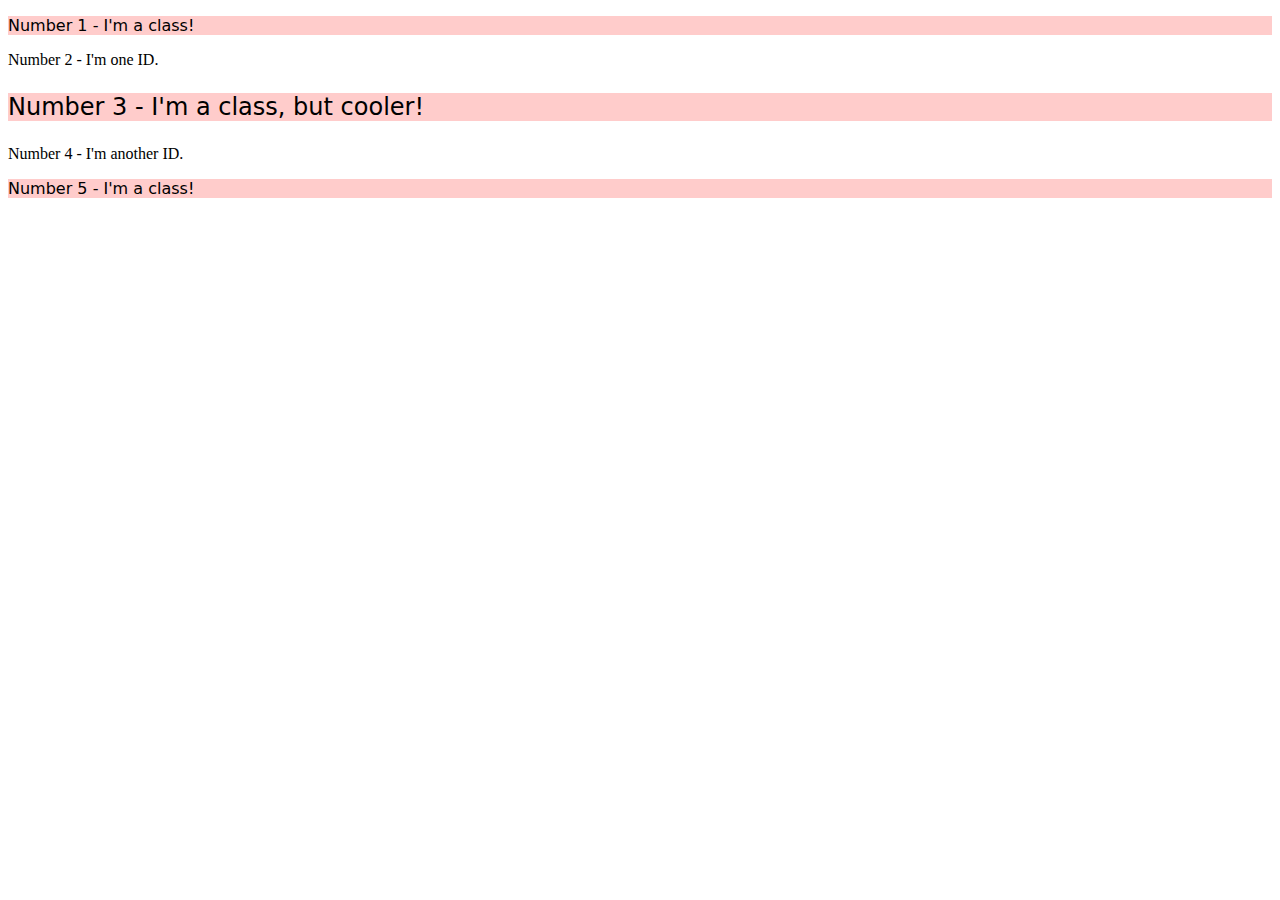
==== foundations/intro-to-css/02-class-id-selectors/index.html @ f6f2c412 "Complete items with light pink background" ====
<!DOCTYPE html>
<html lang="en">
  <head>
    <meta charset="UTF-8">
    <meta http-equiv="X-UA-Compatible" content="IE=edge">
    <meta name="viewport" content="width=device-width, initial-scale=1.0">
    <title>Class and ID Selectors</title>
    <link rel="stylesheet" href="style.css">
  </head>
  <body>
    <p class="number1">Number 1 - I'm a class!</p>
    <div>Number 2 - I'm one ID.</div>
    <p class="number3">Number 3 - I'm a class, but cooler!</p>
    <div>Number 4 - I'm another ID.</div>
    <p class="number5">Number 5 - I'm a class!</p>
  </body>
</html>
---- foundations/intro-to-css/02-class-id-selectors/style.css ----
.number1, 
.number3, 
.number5 {
    background-color: rgb(255, 204, 203);
    font-family: Verdana, "DejaVu Sans", sans-serif;
}

.number3 {
    font-size: 24px;
}
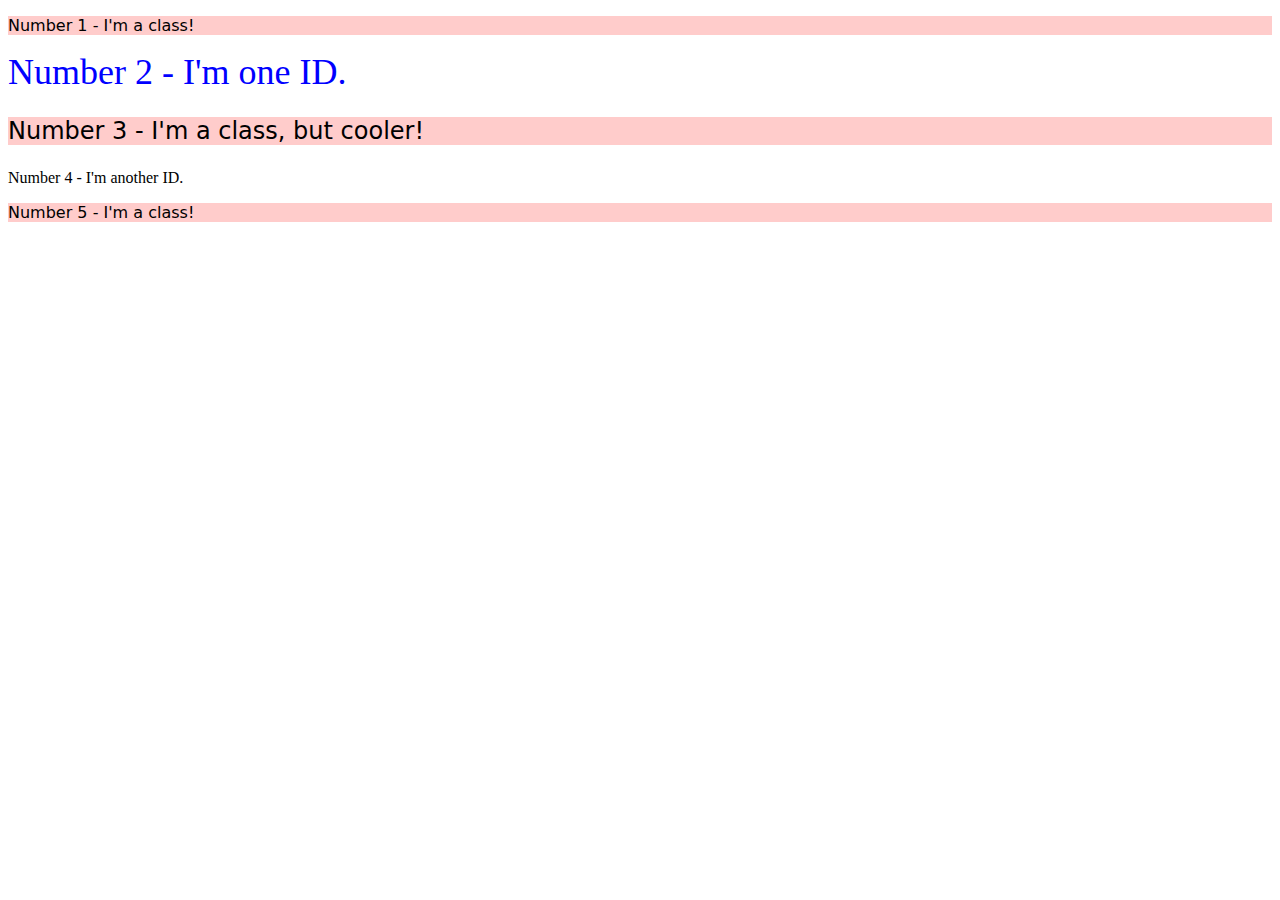
==== commit c57b2560: "Complete .number2 (blue color, large font)" ====
--- a/foundations/intro-to-css/02-class-id-selectors/index.html
+++ b/foundations/intro-to-css/02-class-id-selectors/index.html
@@ -9,7 +9,7 @@
   </head>
   <body>
     <p class="number1">Number 1 - I'm a class!</p>
-    <div>Number 2 - I'm one ID.</div>
+    <div class="number2">Number 2 - I'm one ID.</div>
     <p class="number3">Number 3 - I'm a class, but cooler!</p>
     <div>Number 4 - I'm another ID.</div>
     <p class="number5">Number 5 - I'm a class!</p>
--- a/foundations/intro-to-css/02-class-id-selectors/style.css
+++ b/foundations/intro-to-css/02-class-id-selectors/style.css
@@ -7,4 +7,9 @@
 
 .number3 {
     font-size: 24px;
+}
+
+.number2 {
+    color: rgb(0, 0, 255);
+    font-size: 36px;
 }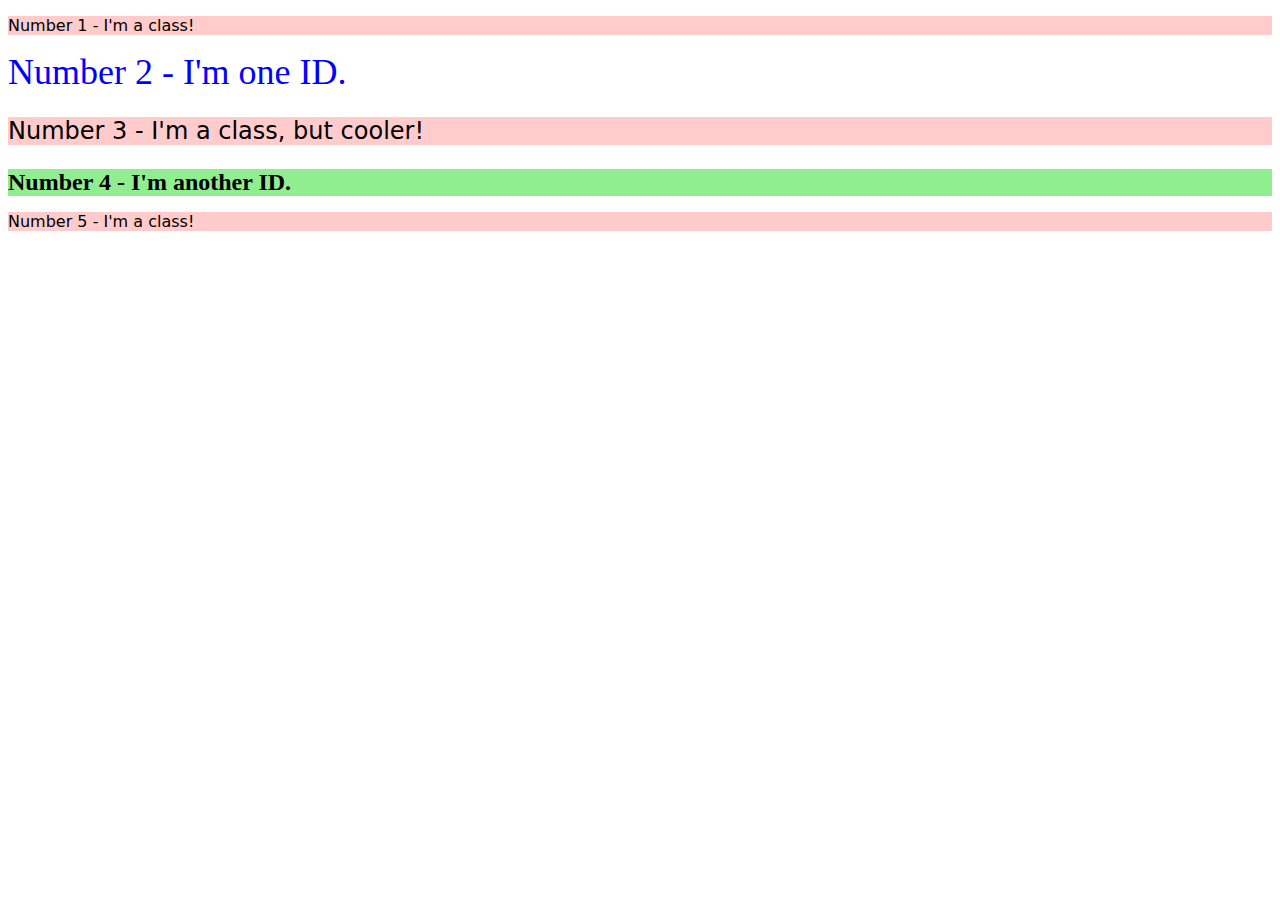
==== commit 8c3a2952: "Complete .number4 (light-green background-color)" ====
--- a/foundations/intro-to-css/02-class-id-selectors/index.html
+++ b/foundations/intro-to-css/02-class-id-selectors/index.html
@@ -11,7 +11,7 @@
     <p class="number1">Number 1 - I'm a class!</p>
     <div class="number2">Number 2 - I'm one ID.</div>
     <p class="number3">Number 3 - I'm a class, but cooler!</p>
-    <div>Number 4 - I'm another ID.</div>
+    <div class="number4">Number 4 - I'm another ID.</div>
     <p class="number5">Number 5 - I'm a class!</p>
   </body>
 </html>--- a/foundations/intro-to-css/02-class-id-selectors/style.css
+++ b/foundations/intro-to-css/02-class-id-selectors/style.css
@@ -12,4 +12,10 @@
 .number2 {
     color: rgb(0, 0, 255);
     font-size: 36px;
+}
+
+.number4 {
+    background-color: rgb(144, 238, 144);
+    font-size: 24px;
+    font-weight: 700;
 }